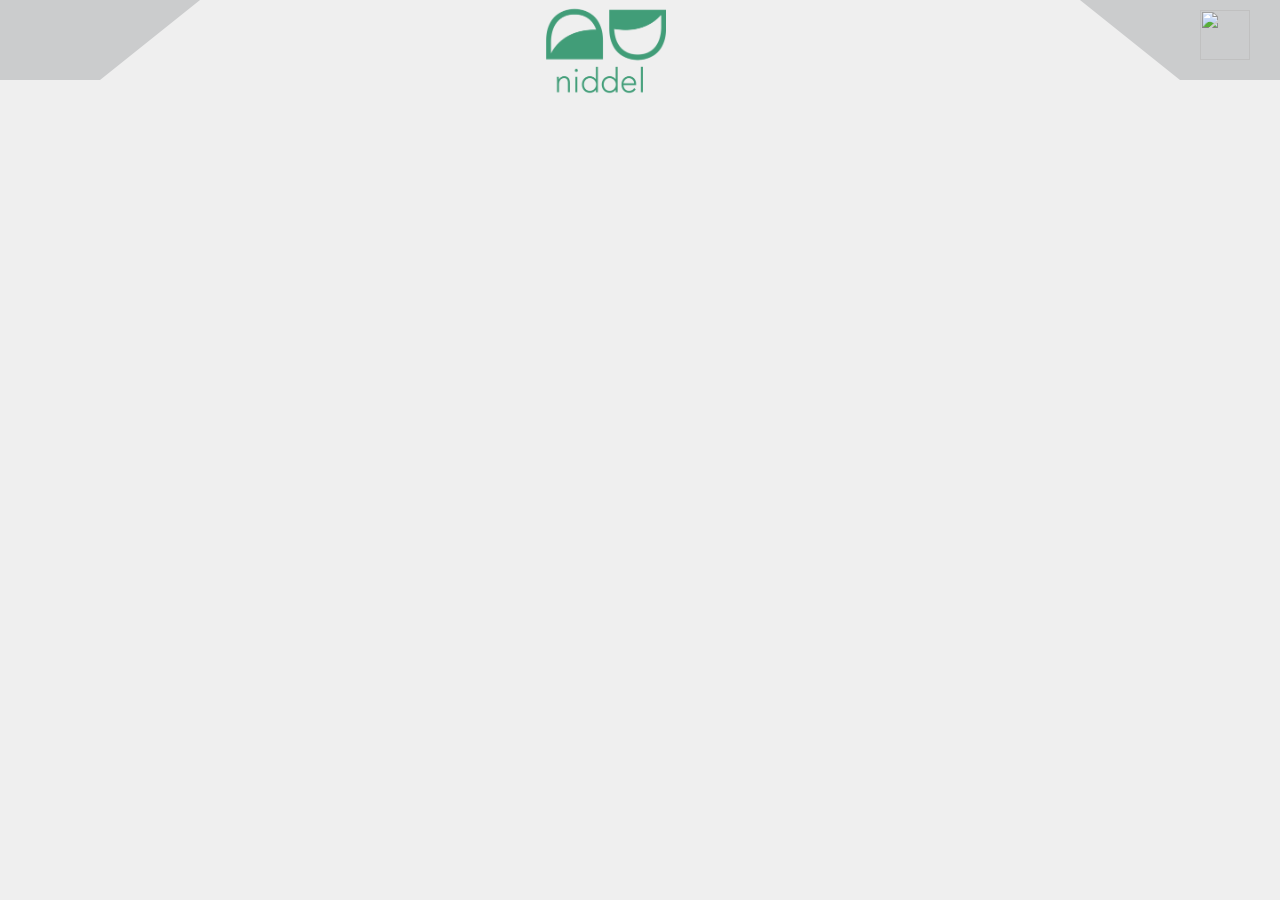
==== GAMEscreen.html @ feebc274 "3rd commit" ====
<!DOCTYPE html>
<html lang="en" dir="ltr">
  <head>
    <meta charset="utf-8">
    <meta name="viewport" content="width=device-width, initial-scale=1, shrink-to-fit=no">
  <title>niddel</title>
  <link href="css/bootstrap.min.css" rel="stylesheet">
  <link href="https://fonts.googleapis.com/css?family=Lato|Open+Sans+Condensed:300" rel="stylesheet">
  <link href="https://use.fontawesome.com/releases/v5.0.6/css/all.css" rel="stylesheet">
  <script src="https://cdnjs.cloudflare.com/ajax/libs/popper.js/1.14.7/umd/popper.min.js"></script>
   <script src="https://ajax.googleapis.com/ajax/libs/jquery/3.3.1/jquery.min.js"></script>
  <script src="https://maxcdn.bootstrapcdn.com/bootstrap/4.3.1/js/bootstrap.min.js"></script>
  <link href="css/styles.css" rel="stylesheet">
  </head>
  <body>

<div class="header">

<div class="shape-left">
    <div id="square"></div>
  <div id="triangle-topleft"></div>
</div>


<div class="icon">
  <a href="RankScreen.html"><img src="assets/greenICON.png" height="50px" width="50px"></a>
</div>

    <div class="small-logo">
      <img src="assets/niddel-4.png" height="100px" width="120px">
    </div>

<div class="shape-right">
  <div id="triangle-topright"></div>
  <div id="square"></div>
</div>


</div>

    <div id="map"></div>
    <script>

      function initMap() {

        //map options
        var options = {
          center: {lat: 50.376289,lng: -4.143841},
          zoom: 8
        }

        //new map
        var map = new
        google.maps.Map(document.getElementById('map'), options);


        //Listen for click on map
        google.maps.event.addListener(map, 'click',
        function(event){
          //Add marker
          addMarker({coords:event.latLng});
        });


        // var marker = new google.maps.Marker({
        //
        //   position: {lat: 50.376289, lng: -4.143841},
        //   map: map
        //
        //   });
        //
        //   var infoWindow = new google.maps.InfoWindow({
        //     content: '<h1>Plymouth</h1>'
        //
        //     });
        //
        //     marker.addListener('click', function(){
        //
        //       infoWindow.open(map, marker);
        //     });

            //array of markers
            var markers = [
            {
              coords:{lat: 50.376289, lng: -4.143841},
              content: '<h1>Plymouth</h1>'
            },

            {
                coords:{lat: 50.41563, lng: -5.07521},
                content: '<h1>Newquay</h1>'
              },

              {
                coords:{lat: 51.50583, lng: -3.57722},
                content: '<h1>Bridgend</h1>'
              }

            ];

              //loop through markers
              for(i = 0; i < markers.length;i++){
                //Add marker
                addMarker(markers[i]);
              }



          //add marker function

          function addMarker(coords){

            var marker = new google.maps.Marker({

              position: coords,
              map: map

              });
            }

           }

    </script>
    <script src="https://maps.googleapis.com/maps/api/js?key=AIzaSyBOL1vi59qcvshHJ8XM3wneBldXF4cCnrc&callback=initMap"async defer></script>









  </body>
</html>
---- css/styles.css ----
*
{

margin: 0px;
padding: 0px;

}

body
{
    font-family: 'verdana', sans-serif;
    margin: 0;
    padding: 0;
    background: #efefef;
    font-size: 16px;
    color: #777;
    font-family: sans-serif;
    font-weight: 300;
}

h1
{
    margin: 0 0 20px 0;
    font-weight: 300;
    font-size: 28px;
}


h1
{
font-family: 'Montserrat', sans-serif;
font-weight: 100px;
color:
}





.heading
{

  padding-top: 200px;
  display: flex;
  justify-content: center;

}


.center
{

  padding-top: 110px;
  display: flex;
  justify-content: center
}

.canvas
{

  width: 520px;
   padding-top: 720px;
   border: 5px solid gray;
   border-radius: 40px;
   margin: 0;
  display: flex;
  justify-content: center;
  align-items: center;
  box-shadow: 0 2px 4px rgba(0, 0, 0, 0.6);

}



.logo
{
position: absolute;
top: 20%;
justify-content: center;
}




.fill
{
  position: absolute;
  justify-content: center;
  align-items: center;
  top: 150%;
  background: white;
  border: 2px;
  border-style: solid;
  border-color: #419D78;
  height: 20px;
  width: 260px;
  border-radius: 40px;
  padding: 10px;
}

.fill-type
{

  border: none;
  background: none;
  outline: none;
  float: left;
  color: #419D78;
  font-size: 16px;
}


.password
{
  position: absolute;
  justify-content: center;
  align-items: center;
  top: 360px;
  background: white;
  border: 2px;
  border-style: solid;
  border-color: #419D78;
  height: 20px;
  width: 260px;
  border-radius: 40px;
  padding: 10px;
}

.btn
{
  position: absolute;
  justify-content: center;
  align-items: center;
  top: 420px;
  height: 40px;
  width: 290px;
  border-radius: 40px;
  padding: 14px 28px;
  background-color: #419D78;
  font-size: 16px;
  cursor: pointer;
  display: inline-block;
}

.btn:hover {background-color:rgba(65,157,120,0.9)}

.sign
{
  margin: 0px;
  color: white;
  justify-content: center;
}



.Account
{
  padding: 0px;
  position: absolute;
  top: 75%;
  display: flex;
  justify-content: center;
  align-content: center;
}

.up
{

  font-size: 14px;
  color: #4D4D4D;
  display: inline;
  display: flex;
  justify-content: center;
  align-content: center;
}

.log
{

  padding-left: 20px;
  font-size: 16px;
  color: #419D78;
  display: inline;
  display: flex;
  justify-content: center;
  align-content: center;
}


#map
{
  margin: 0px;
  position: absolute;
  left: 50%;
  right: 50%;
  top: 20%;
  transform: translate(-50%);
  height: 650px;
  width: 80%;
  justify-content: center;
  align-items: center;

}


.header
{

margin: 0px;
padding: 0px;
display: inline;
}


.small-logo
{

  margin-left: auto;
  margin-right: auto;
  position: absolute;
  right: 48%;
  justify-content: center;
  align-items: center;

}

.icon
{

  margin: 10px;
  padding-right: 20px;
  position: absolute;
  right: 0%;
  justify-content: center;
  align-items: center;

}



#flag {
  width: 120px;
  height: 60px;
  box-sizing: content-box;
  padding-top: 15px;
  position: relative;
  background: #CBCCCD;
  color: white;
  font-size: 18px;
  letter-spacing: 0.2em;
  text-align: center;
  text-transform: uppercase;
}
#flag:after {
  content: "";
  position: absolute;
  left: 0;
  bottom: 0;
  width: 0;
  height: 0;
  border-bottom: 18px solid #ffff;
  border-left: 55px solid transparent;
  border-right: 55px solid transparent;
}

.shape-left
{
  display: flex;
 float: left;

}


#square {
    width: 100px;
    height: 80px;
    background: #CBCCCD;
  }


#triangle-topleft {
      width: 0;
      height: 0;
      border-top: 80px solid #CBCCCD;
      border-right: 100px solid transparent;
      }

.shape-right
{
  display: flex;
  float: right;
  justify-content: flex-end;
}


#triangle-topright {
         width: 0;
         height: 0;
         border-top: 80px solid #CBCCCD;
         border-left: 100px solid transparent;
       }


.main
{
  margin: 0px;
  padding: 0px;
  position: absolute;
  top: 20%;
  right: 36%;
  width: 520px;
   padding-top: 700px;
   border: 5px solid white;
   background-color: #419D78;
   border-radius: 40px;
   margin: 0;
  display: flex;
  justify-content: center;
  align-items: center;
}


.heading
{
  margin: 0px;
  padding: 0px;
  position: absolute;
  top: 10%;
  color: white;
}

.rank
{
  margin: 0px;
  padding: 0px;
  position: absolute;
  top: 20%;
  right: 80%;
  color: white;
  font-size: 1.8em;
  line-height: 100px;
}


#login-box
{
    position: relative;
    margin: 12% auto;
    height: 400px;
    width: 600px;
    background: #fff;
    box-shadow: 0 2px 4px rgba(0, 0, 0, 0.6);
}

.left-box
{
    position: absolute;
    top: 0;
    left: 0;
    box-sizing: border-box;
    padding: 40px;
    width: 300px;
    height: 400px;
}

h1
{
    margin: 0 0 20px 0;
    font-weight: 300;
    font-size: 28px;
}

input[type="text"],
input[type="password"]
{
    display: block;
    box-sizing: border-box;
    margin-bottom: 20px;
    padding: 4px;
    width: 220px;
    height: 32px;
    border: none;
    outline: none;
    border-bottom: 1px solid #aaa;
    font-family: sans-serif;
    font-weight: 400;
    font-size: 15px;
    transition: 0.2s ease;
}

input[type="submit"]
{
    margin-bottom: 28px;
    width: 120px;
    height: 32px;
    background: #419D78;
    border: none;
    border-radius: 2px;
    color: #fff;
    font-family: sans-serif;
    font-weight: 500;
    text-transform: uppercase;
    transition: 0.2s ease;
    cursor: pointer;

}

input[type="submit"]:hover,
input[type="submit"]:focus
{
    background: #41B778;
    transition: 0.2s ease;
}

.right-box
{
    position: absolute;
    top: 0;
    right: 0;
    box-sizing: border-box;
    padding: 40px;
    width: 300px;
    height: 400px;
    background-image: url(image1.jpg);
    background-size: cover;
    background-position: center;
}

.or
{
    position: absolute;
    top: 180px;
    left: 280px;
    width: 40px;
    height: 40px;
    background: #efefef;
    border-radius: 50%;
    box-shadow: 0 2px 4px rgba(0, 0, 0, 0.6);
    line-height: 40px;
    text-align: center;
}

.right-box .signinwith
{
    display: block;
    margin-bottom: 40px;
    font-size: 28px;
    color: #419D78;
    text-align: center;
    text-shadow: 0 2px 4px rgba(0, 0, 0, 0.2);
}


button.social
{
    margin-bottom: 20px;
    width: 220px;
    height: 36px;
    border: none;
    border-radius: 2px;
    color: #fff;
    font-family: sans-serif;
    font-weight: 500;
    transition: 0.2s ease;
    cursor: pointer;
}

.facebook
{
    background: #32508e;
}
.twitter
{
    background: #55acee;
}
.instagram
{
    background: #8C3EAC;
}
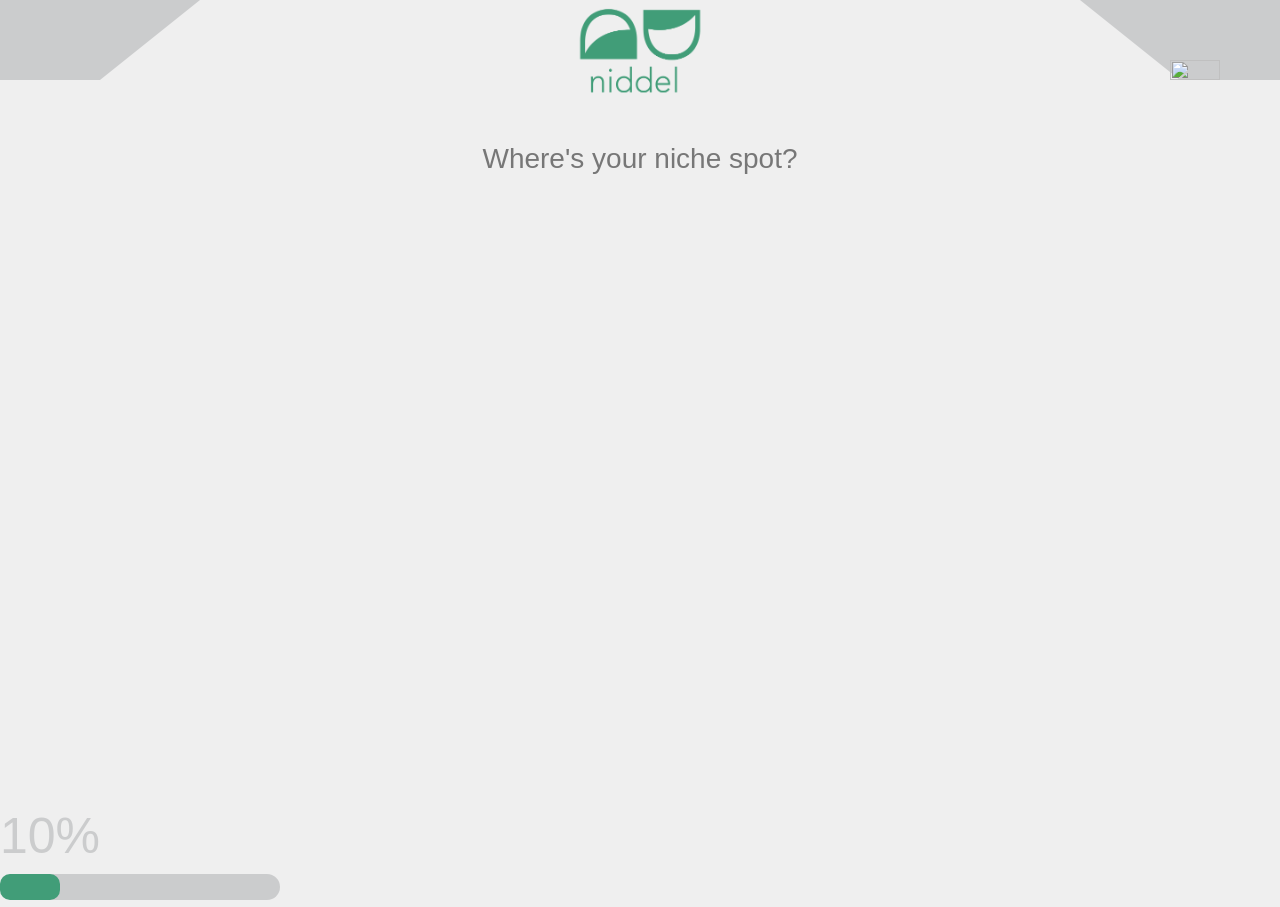
==== commit 4279bca8: "3rd commit" ====
--- a/GAMEscreen.html
+++ b/GAMEscreen.html
@@ -9,35 +9,68 @@
   <link href="https://use.fontawesome.com/releases/v5.0.6/css/all.css" rel="stylesheet">
   <script src="https://cdnjs.cloudflare.com/ajax/libs/popper.js/1.14.7/umd/popper.min.js"></script>
    <script src="https://ajax.googleapis.com/ajax/libs/jquery/3.3.1/jquery.min.js"></script>
-  <script src="https://maxcdn.bootstrapcdn.com/bootstrap/4.3.1/js/bootstrap.min.js"></script>
+   <link rel="stylesheet" href="https://maxcdn.bootstrapcdn.com/bootstrap/4.0.0-alpha.6/css/bootstrap.min.css" integrity="sha384-rwoIResjU2yc3z8GV/NPeZWAv56rSmLldC3R/AZzGRnGxQQKnKkoFVhFQhNUwEyJ" crossorigin="anonymous">
+ <script src="https://code.jquery.com/jquery-3.1.1.slim.min.js" integrity="sha384-A7FZj7v+d/sdmMqp/nOQwliLvUsJfDHW+k9Omg/a/EheAdgtzNs3hpfag6Ed950n" crossorigin="anonymous"></script>
+ <script src="https://cdnjs.cloudflare.com/ajax/libs/tether/1.4.0/js/tether.min.js" integrity="sha384-DztdAPBWPRXSA/3eYEEUWrWCy7G5KFbe8fFjk5JAIxUYHKkDx6Qin1DkWx51bBrb" crossorigin="anonymous"></script>
+ <script src="https://maxcdn.bootstrapcdn.com/bootstrap/4.0.0-alpha.6/js/bootstrap.min.js" integrity="sha384-vBWWzlZJ8ea9aCX4pEW3rVHjgjt7zpkNpZk+02D9phzyeVkE+jo0ieGizqPLForn" crossorigin="anonymous"></script>
   <link href="css/styles.css" rel="stylesheet">
   </head>
   <body>
 
-<div class="header">
 
-<div class="shape-left">
-    <div id="square"></div>
-  <div id="triangle-topleft"></div>
+  <div class="container-fluid header">
+    <div class="row">
+      <div class="w-100">
+        <div class="col-lg-6 col-md-6">
+          <div class="shape-left">
+            <div id="square"></div>
+            <div id="triangle-topleft"></div>
+          </div>
+        </div>
+        <div class="row">
+          <div class="col-lg-auto col-md-auto col-xs-auto">
+          <div class="d-flex inline-block align-top justify-content-end float-right fixed-top icon">
+            <a href="RankScreen.html"><img src="assets/greenICON.png" class="img-fluid" height="50px" width="50px"></a>
+          </div>
+        </div>
+    </div>
+  </div>
+</div>
+      <div class="row">
+        <div class="col-lg-auto col-md-auto col-xs-auto">
+          <div class="d-flex logo justify-content-center fixed-top">
+            <img src="assets/niddel-4.png" class="img-responsive" height="100px" width="120px">
+          </div>
+        </div>
+      </div>
+      <div class="row">
+        <div class="w-100">
+        <div class="col-lg-auto col-md-auto col-xs-auto">
+          <div class="shape-right d-flex fixed-top justify-content-end float-right">
+            <div id="triangle-topright"></div>
+            <div id="square"></div>
+          </div>
+        </div>
+      </div>
+    </div>
+  </div>
 </div>
 
 
-<div class="icon">
-  <a href="RankScreen.html"><img src="assets/greenICON.png" height="50px" width="50px"></a>
-</div>
 
-    <div class="small-logo">
-      <img src="assets/niddel-4.png" height="100px" width="120px">
-    </div>
+      <div class="container">
+        <div class="w-100">
+          <div class="d-flex justify-content-center heading-text">
+            <h1>Where's your niche spot?</h1>
+          </div>
+        </div>
+      </div>
 
-<div class="shape-right">
-  <div id="triangle-topright"></div>
-  <div id="square"></div>
-</div>
-
-
-</div>
-
+    <div class="container">
+      <div class="row">
+        <div class="w-100">
+          <div class="col-lg-auto col-md-auto">
+            <div class="d-flex sjustify-content-center align-items-center">
     <div id="map"></div>
     <script>
 
@@ -54,74 +87,61 @@
         google.maps.Map(document.getElementById('map'), options);
 
 
-        //Listen for click on map
-        google.maps.event.addListener(map, 'click',
-        function(event){
-          //Add marker
-          addMarker({coords:event.latLng});
+        //Marker clicker
+        google.maps.event.addListener(map, 'click', function(event) {
+          placeMarker(map, event.latLng);
         });
 
+        function placeMarker(map, location) {
+          var marker = new google.maps.Marker({
+            position: location,
+            map: map
+          });
 
-        // var marker = new google.maps.Marker({
-        //
-        //   position: {lat: 50.376289, lng: -4.143841},
-        //   map: map
-        //
-        //   });
-        //
-        //   var infoWindow = new google.maps.InfoWindow({
-        //     content: '<h1>Plymouth</h1>'
-        //
-        //     });
-        //
-        //     marker.addListener('click', function(){
-        //
-        //       infoWindow.open(map, marker);
-        //     });
+          var rad = function(x) {
+  return x * Math.PI / 180;
+};
 
-            //array of markers
-            var markers = [
-            {
-              coords:{lat: 50.376289, lng: -4.143841},
-              content: '<h1>Plymouth</h1>'
-            },
+var getDistance = function(p1, p2) {
+  var R = 6378137; // Earth’s mean radius in meter
+  var dLat = rad(p2.lat() - p1.lat());
+  var dLong = rad(p2.lng() - p1.lng());
+  var a = Math.sin(dLat / 2) * Math.sin(dLat / 2) +
+    Math.cos(rad(p1.lat())) * Math.cos(rad(p2.lat())) *
+    Math.sin(dLong / 2) * Math.sin(dLong / 2);
+  var c = 2 * Math.atan2(Math.sqrt(a), Math.sqrt(1 - a));
+  var d = R * c;
+  return d; // returns the distance in meter
+};
 
-            {
-                coords:{lat: 50.41563, lng: -5.07521},
-                content: '<h1>Newquay</h1>'
-              },
+            infowindow.open(map,marker);
+          }
+        }
 
-              {
-                coords:{lat: 51.50583, lng: -3.57722},
-                content: '<h1>Bridgend</h1>'
-              }
-
-            ];
-
-              //loop through markers
-              for(i = 0; i < markers.length;i++){
-                //Add marker
-                addMarker(markers[i]);
-              }
+    </script>
+    <script src="https://maps.googleapis.com/maps/api/js?key=AIzaSyBOL1vi59qcvshHJ8XM3wneBldXF4cCnrc&callback=initMap"async defer></script>
+  </div>
+</div>
+</div>
+</div>
+</div>
 
 
 
-          //add marker function
+    <div class="container-fluid">
+      <div class="row">
+    <div class="w-100">
+      <div class="col-lg-auto col-md-auto">
+        <div class="footer float-left fixed-bottom d-flex flex-wrap justify-content-start ">
+    <div id="percentCount" class="percent-count">10%</div>
+    <div class="progress-bar"></script>
+      <div class="progress" id="progress"></div>
+    </div>
+  </div>
+</div>
+</div>
+</div>
 
-          function addMarker(coords){
-
-            var marker = new google.maps.Marker({
-
-              position: coords,
-              map: map
-
-              });
-            }
-
-           }
-
-    </script>
-    <script src="https://maps.googleapis.com/maps/api/js?key=AIzaSyBOL1vi59qcvshHJ8XM3wneBldXF4cCnrc&callback=initMap"async defer></script>
 
 
 
--- a/css/styles.css
+++ b/css/styles.css
@@ -36,8 +36,6 @@
 
 
 
-
-
 .heading
 {
 
@@ -48,99 +46,145 @@
 }
 
 
-.center
-{
-
-  padding-top: 110px;
-  display: flex;
-  justify-content: center
-}
-
-.canvas
-{
-
-  width: 520px;
-   padding-top: 720px;
-   border: 5px solid gray;
-   border-radius: 40px;
-   margin: 0;
+.container
+{
+  margin: auto;
+  padding: 0px;
+}
+
+.jumbotron .container {
+  max-width: 100%;
+  display: flex;
+  justify-content: center;
+
+}
+
+
+.card
+{
+  margin: 0;
+  padding: 0;
+  background-color: white;
+  box-shadow: 0 2px 4px rgba(0, 0, 0, 0.6);
+  border-radius: 20px;
+  width: 600px;
+  height: 700px;
   display: flex;
   justify-content: center;
   align-items: center;
-  box-shadow: 0 2px 4px rgba(0, 0, 0, 0.6);
-
-}
-
-
-
-.logo
-{
-position: absolute;
+
+}
+
+.card2
+{
+
+    margin: 0 auto;
+    margin-top: 200px;
+    height: 500px;
+    width: 520px;
+    align-items: middle;
+    background-color: white;
+    box-shadow: 0 2px 4px rgba(0, 0, 0, 0.6);
+    border-radius: 20px;
+}
+
+.register
+{
+
+  margin: 0px;
+  padding: 0px;
+
+
+}
+
+
+
+/* Full-width input fields */
+input[type=text], input[type=password] {
+  width: 100%;
+  padding: 15px;
+  margin: 5px 0 22px 0;
+  display: inline-block;
+  border: none;
+  background: #f1f1f1;
+}
+
+input[type=text]:focus, input[type=password]:focus {
+  background-color: #ddd;
+  outline: none;
+}
+
+/* Overwrite default styles of hr */
+hr {
+  border: 1px solid #f1f1f1;
+  margin-bottom: 25px;
+}
+
+/* Set a style for the submit button */
+.registerbtn {
+  background-color: #419D78;
+  color: white;
+  padding: 16px 20px;
+  margin: 8px 0;
+  border: none;
+  cursor: pointer;
+  width: 100%;
+  opacity: 0.9;
+}
+
+.registerbtn:hover {
+  opacity: 1;
+}
+
+/* Add a blue text color to links */
+a {
+  color: dodgerblue;
+}
+
+/* Set a grey background color and center the text of the "sign in" section */
+.signin {
+  background-color: #f1f1f1;
+  text-align: center;
+}
+
+
+.vertical-center {
+  min-height: 100%;  /* Fallback for browsers do NOT support vh unit */
+  min-height: 100vh; /* These two lines are counted as one :-)       */
+
+  display: flex;
+  align-items: center;
+}
+
+
+
+.img-fluid
+{
 top: 20%;
-justify-content: center;
-}
-
-
-
-
-.fill
-{
-  position: absolute;
+margin: 60px;
+}
+
+
+.form-group
+{
+
+margin: auto;
+padding-bottom: 20px;
+width: 220px;
+}
+
+
+.btn
+{
+  margin: auto;
   justify-content: center;
   align-items: center;
-  top: 150%;
-  background: white;
-  border: 2px;
-  border-style: solid;
-  border-color: #419D78;
-  height: 20px;
-  width: 260px;
-  border-radius: 40px;
-  padding: 10px;
-}
-
-.fill-type
-{
-
-  border: none;
-  background: none;
-  outline: none;
-  float: left;
-  color: #419D78;
-  font-size: 16px;
-}
-
-
-.password
-{
-  position: absolute;
-  justify-content: center;
-  align-items: center;
-  top: 360px;
-  background: white;
-  border: 2px;
-  border-style: solid;
-  border-color: #419D78;
-  height: 20px;
-  width: 260px;
-  border-radius: 40px;
-  padding: 10px;
-}
-
-.btn
-{
-  position: absolute;
-  justify-content: center;
-  align-items: center;
-  top: 420px;
-  height: 40px;
-  width: 290px;
+  width: 220px;
   border-radius: 40px;
   padding: 14px 28px;
   background-color: #419D78;
   font-size: 16px;
-  cursor: pointer;
-  display: inline-block;
+
 }
 
 .btn:hover {background-color:rgba(65,157,120,0.9)}
@@ -153,6 +197,13 @@
 }
 
 
+.text-center
+{
+
+  margin: 0px;
+  padding: 10px;
+
+}
 
 .Account
 {
@@ -163,6 +214,12 @@
   justify-content: center;
   align-content: center;
 }
+
+
+
+
+
+
 
 .up
 {
@@ -178,28 +235,34 @@
 .log
 {
 
-  padding-left: 20px;
   font-size: 16px;
   color: #419D78;
-  display: inline;
-  display: flex;
   justify-content: center;
   align-content: center;
 }
 
 
+.heading-text
+{
+margin: 60px;
+margin-top: 100px;
+display flex;
+align-content: center;
+top: 40px;
+position: relative;
+
+}
+
+
 #map
 {
-  margin: 0px;
-  position: absolute;
-  left: 50%;
-  right: 50%;
-  top: 20%;
-  transform: translate(-50%);
+  margin: 20px;
+  display: flex;
   height: 650px;
-  width: 80%;
+  width: 100%;
   justify-content: center;
   align-items: center;
+  z-index: 0px;
 
 }
 
@@ -209,74 +272,58 @@
 
 margin: 0px;
 padding: 0px;
+display: flex;
 display: inline;
-}
-
-
-.small-logo
-{
-
-  margin-left: auto;
-  margin-right: auto;
-  position: absolute;
-  right: 48%;
-  justify-content: center;
-  align-items: center;
-
-}
+flex-direction: row;
+flex-wrap: nowrap;
+top: 0px;
+}
+
+
+.container-fluid
+{
+
+  margin: 0px;
+  padding: 0px;
+  display: flex;
+
+}
+
 
 .icon
 {
-
-  margin: 10px;
-  padding-right: 20px;
-  position: absolute;
-  right: 0%;
-  justify-content: center;
-  align-items: center;
-
-}
-
-
-
-#flag {
-  width: 120px;
-  height: 60px;
-  box-sizing: content-box;
-  padding-top: 15px;
-  position: relative;
-  background: #CBCCCD;
-  color: white;
-  font-size: 18px;
-  letter-spacing: 0.2em;
-  text-align: center;
-  text-transform: uppercase;
-}
-#flag:after {
-  content: "";
-  position: absolute;
-  left: 0;
-  bottom: 0;
-  width: 0;
-  height: 0;
-  border-bottom: 18px solid #ffff;
-  border-left: 55px solid transparent;
-  border-right: 55px solid transparent;
-}
+  margin: 0px;
+  margin-top: auto;
+  padding: 0px;
+  float: right;
+  z-index: 100px;
+  flex-direction: row;
+  flex-wrap: nowrap;
+  align-items: flex-end;
+  align-content: top;
+  align-items: top;
+}
+
+
 
 .shape-left
 {
   display: flex;
  float: left;
-
-}
-
+ position: fixed;
+ z-index: 100;
+
+
+
+}
 
 #square {
     width: 100px;
     height: 80px;
-    background: #CBCCCD;
+    background: #CBCCCD;t
   }
+
+
 
 
 #triangle-topleft {
@@ -286,11 +333,16 @@
       border-right: 100px solid transparent;
       }
 
+
+
+
 .shape-right
 {
   display: flex;
   float: right;
   justify-content: flex-end;
+  display: inline-flex;
+  z-index: 5;
 }
 
 
@@ -302,43 +354,55 @@
        }
 
 
-.main
-{
-  margin: 0px;
-  padding: 0px;
-  position: absolute;
-  top: 20%;
-  right: 36%;
+
+
+
+
+
+
+.card3
+{
+  margin: 0 auto;
+  margin-top: 200px;
+  height: 700px;
   width: 520px;
-   padding-top: 700px;
-   border: 5px solid white;
-   background-color: #419D78;
-   border-radius: 40px;
-   margin: 0;
-  display: flex;
-  justify-content: center;
-  align-items: center;
-}
-
+  align-items: middle;
+  background-color: #419D78;
+  border-radius: 20px;
+}
+
+@media (min-width: 768px) {
+  .card {
+    width: 350px;
+  }
+}
+@media (min-width: 992px) {
+  .card {
+    width: 970px;
+  }
+}
+@media (min-width: 1200px) {
+  .card{
+    width: 1140px;
+  }
+}
 
 .heading
 {
-  margin: 0px;
-  padding: 0px;
-  position: absolute;
-  top: 10%;
+  margin-top: 20px;
+  padding: 0px;
   color: white;
+  font-size: 1.2em;
+  font-family: 'verdana';
 }
 
 .rank
 {
-  margin: 0px;
-  padding: 0px;
-  position: absolute;
-  top: 20%;
-  right: 80%;
+  margin-top: 20px;
+  padding: 0px;
   color: white;
-  font-size: 1.8em;
+  font-size: 1em;
+  font-family: 'verdana';
   line-height: 100px;
 }
 
@@ -478,3 +542,55 @@
 {
     background: #8C3EAC;
 }
+
+.footer
+{
+  margin-top: 40px;
+  display: flex;
+  justify-content: flex-start;
+  position: fixed;
+   bottom: 0px;
+   width: 100%;
+   flex-wrap: wrap;
+   flex-direction: column;
+   float: left;
+}
+
+.percent-count
+{
+  margin-top: 40px;
+  font-size: 50px;
+  text-align: center;
+  color: #CBCCCD;
+  display: flex;
+  float: left;
+}
+
+.progress-bar
+{
+  width: 280px;
+  height: 26px;
+  background-color: #CBCCCD;
+  border-radius: 13px;
+}
+
+.progress
+{
+  width: 60px;
+  height: 26px;
+  border-radius: 10px;
+  background-color: #419D78;
+  position: fixed;
+}
+
+.arrow
+{
+
+  margin: 15px;
+  padding-right: 20px;
+
+  left: 1%;
+  justify-content: center;
+  align-items: center;
+
+}
